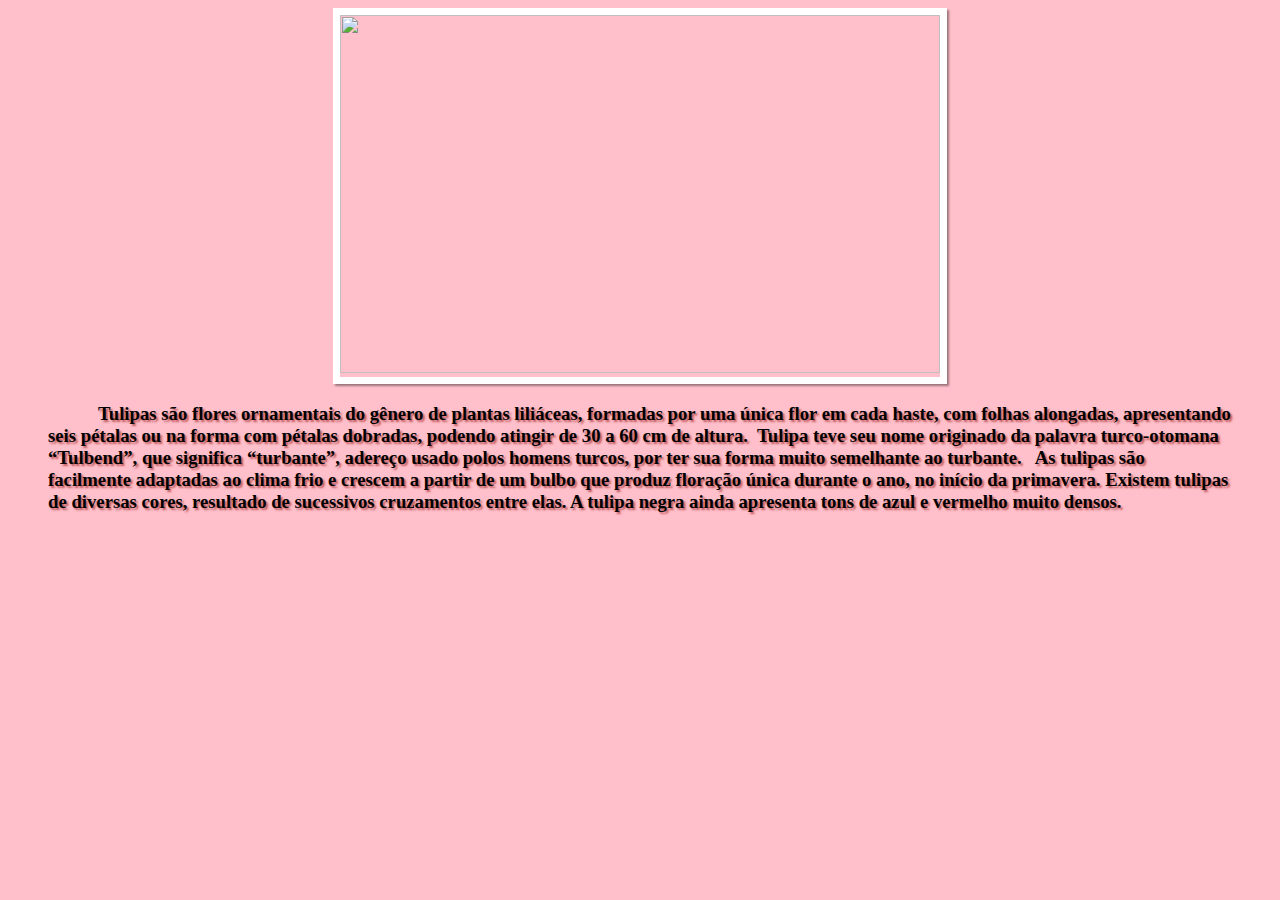
==== index.html @ c51a8dd4 "Atualizando" ====
<!DOCTYPE html>
<meta charset="UTF-8"/>

<title>Tulipas</title>

<head>
    <link rel="stylesheet" href="tulipas-css.css"/>
    <link rel="preconnect" href="https://fonts.googleapis.com">
<link rel="preconnect" href="https://fonts.gstatic.com" crossorigin>
<link href="https://fonts.googleapis.com/css2?family=Playfair+Display:ital,wght@0,400..900;1,400..900&display=swap" rel="stylesheet">

</head>

<body>
<div id="cabeçalho">
    <figure class="titulo">
    <img src="imagem-titulo70.jpg"/>
    <figcaption>
       <span id="titulo"><h1><i>Tulipas</i></h1></span>
        <span id="subtitulo"><h2>A flor mais bela já descoberta</h2></span>
        <span id="subtitulo2"><h3>Segundo o amor da minha vida</h3></span>
    </figcaption>
     </figure>
</div>

<span id="txt"><p><h3>Tulipas são flores ornamentais do gênero de plantas liliáceas, formadas por uma única flor em cada haste, com folhas alongadas, apresentando seis pétalas ou na forma com pétalas dobradas, podendo atingir de 30 a 60 cm de altura.&nbsp; Tulipa teve seu nome originado da palavra turco-otomana “Tulbend”, que significa “turbante”, adereço usado polos homens turcos, por ter sua forma muito semelhante ao turbante. &nbsp; As tulipas são facilmente adaptadas ao clima frio e crescem a partir de um bulbo que produz floração única durante o ano, no início da primavera. Existem tulipas de diversas cores, resultado de sucessivos cruzamentos entre elas. A tulipa negra ainda apresenta tons de azul e    vermelho muito densos.</h3></p></span>


</body>

</html>
---- tulipas-css.css ----
@charset "UTF-8";
 
body {
    background-color: pink;
}

p {
    text-indent: 50px;
}

h2 { 
  color: pink;
  text-shadow: 2px 2px 2px rgba(165, 42, 42, 0.7);
  background-color: rgba(255, 0, 106, 0.473);
}

h3 {
    text-shadow: 2px 2px 2px rgba(165, 42, 42, 0.7);
}
 
/* Formatação do Título*/

figure.titulo {
    position: relative;
    border: 7px solid white;
    box-shadow: 2px 2px 2px rgba(0,0,0,0.4);
    width: fit-content;
    margin: 0 auto;
}

figure.titulo img {
    width: 600px;
    height: 358px;
}

figure.titulo figcaption{
    opacity: 0;
   position: absolute;
   top: 0px;
   background-color: rgba(0,0,0,0.4);
   color: pink;
   padding: 5px;
   width: 600px;
   height: 358px;
   box-sizing: border-box;
   transition: 1s;
}

figure.titulo:hover figcaption{
    opacity: 1;
}

#titulo {
    text-align: center;
    font-family: "Playfair Display", serif;
    font-optical-sizing: auto;
    font-weight: weight;
    font-style: normal;
}

#subtitulo {
    text-align: center;
    
}

#subtitulo2 {
    box-shadow: 4px 4px 4px rgba(165, 42, 42, 0.692);
    text-align: center;
    position: absolute;
    bottom: 0px;
    color: pink;
}

/* Formatação texto antes de tulipa negra*/

#txt {
    text-shadow: 2px 4px 2px rgb(255, 100, 216);
    color: black;
 text-indent: 50px;
 padding-left: 40px;
 padding-right: 40px;
 display: block;
}
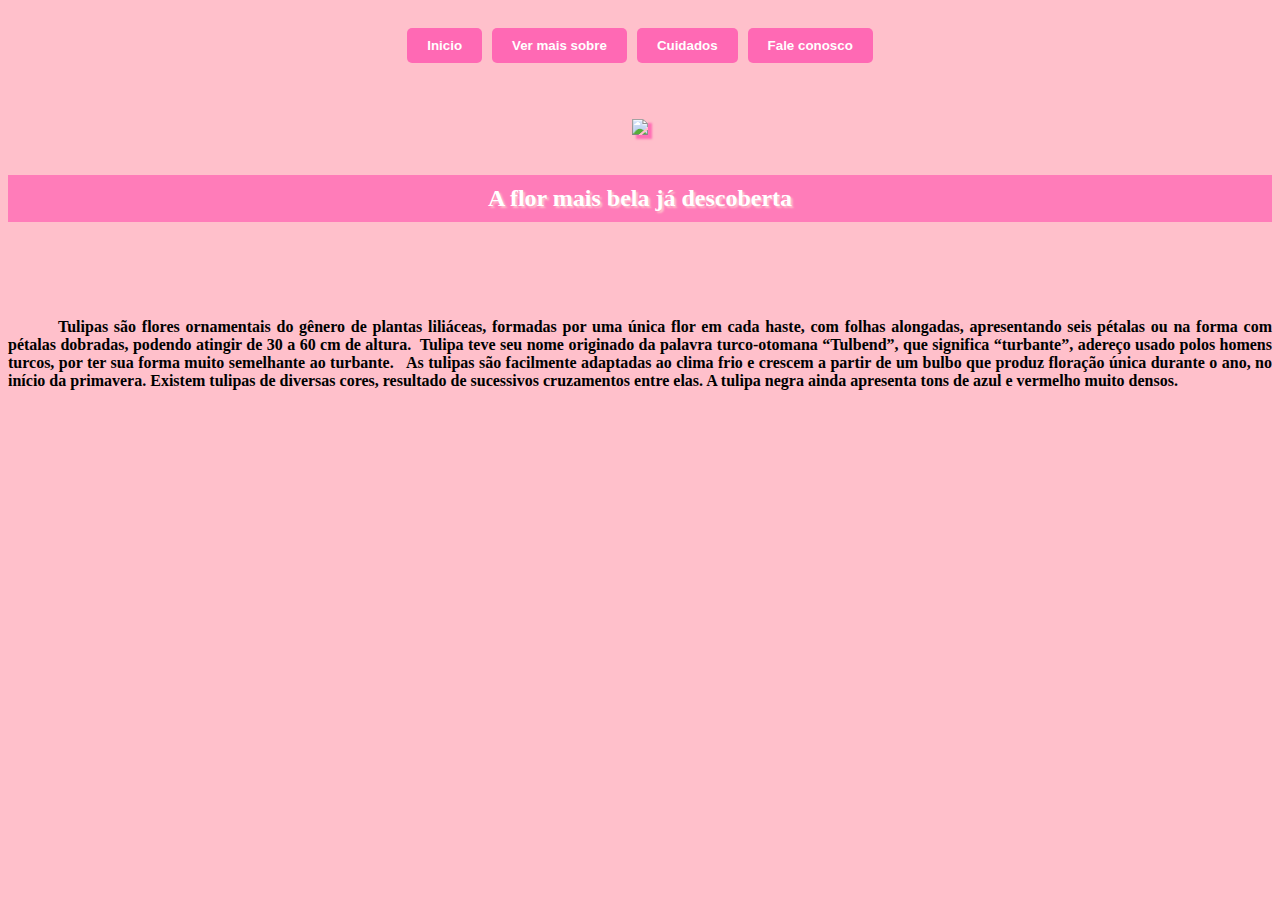
==== commit 8f6de3e3: "Update index.html" ====
--- a/index.html
+++ b/index.html
@@ -4,7 +4,8 @@
 <title>Tulipas</title>
 
 <head>
-    <link rel="stylesheet" href="tulipas-css.css"/>
+    <link rel="stylesheet" href="tulipas-responsivel.css">
+    <!-- Fontes -->
     <link rel="preconnect" href="https://fonts.googleapis.com">
 <link rel="preconnect" href="https://fonts.gstatic.com" crossorigin>
 <link href="https://fonts.googleapis.com/css2?family=Playfair+Display:ital,wght@0,400..900;1,400..900&display=swap" rel="stylesheet">
@@ -12,20 +13,28 @@
 </head>
 
 <body>
+
+  <div id="botoes">
+    <button><strong>Inicio</strong></button>
+    <button><strong>Ver mais sobre</strong></button>
+    <button><strong>Cuidados</strong></button>
+    <button><a href="https://www.instagram.com/lucas_silva8687?igsh=cTRtdjV6cjV1cnYz"  target="_blank"><strong>Fale conosco</strong></a></button>
+  </div>
+
 <div id="cabeçalho">
     <figure class="titulo">
     <img src="imagem-titulo70.jpg"/>
     <figcaption>
        <span id="titulo"><h1><i>Tulipas</i></h1></span>
-        <span id="subtitulo"><h2>A flor mais bela já descoberta</h2></span>
-        <span id="subtitulo2"><h3>Segundo o amor da minha vida</h3></span>
-    </figcaption>
-     </figure>
-</div>
+   </figcaption>
+      </figure>
+    </div>
+        <h2 id="subtitulo">A flor mais bela já descoberta</h2>
+        <h3 id="subtitulo2">Segundo o amor da minha vida: Ieviny Silva</h3>
 
-<span id="txt"><p><h3>Tulipas são flores ornamentais do gênero de plantas liliáceas, formadas por uma única flor em cada haste, com folhas alongadas, apresentando seis pétalas ou na forma com pétalas dobradas, podendo atingir de 30 a 60 cm de altura.&nbsp; Tulipa teve seu nome originado da palavra turco-otomana “Tulbend”, que significa “turbante”, adereço usado polos homens turcos, por ter sua forma muito semelhante ao turbante. &nbsp; As tulipas são facilmente adaptadas ao clima frio e crescem a partir de um bulbo que produz floração única durante o ano, no início da primavera. Existem tulipas de diversas cores, resultado de sucessivos cruzamentos entre elas. A tulipa negra ainda apresenta tons de azul e    vermelho muito densos.</h3></p></span>
+<span id="txt"><p><h4>Tulipas são flores ornamentais do gênero de plantas liliáceas, formadas por uma única flor em cada haste, com folhas alongadas, apresentando seis pétalas ou na forma com pétalas dobradas, podendo atingir de 30 a 60 cm de altura.&nbsp; Tulipa teve seu nome originado da palavra turco-otomana “Tulbend”, que significa “turbante”, adereço usado polos homens turcos, por ter sua forma muito semelhante ao turbante. &nbsp; As tulipas são facilmente adaptadas ao clima frio e crescem a partir de um bulbo que produz floração única durante o ano, no início da primavera. Existem tulipas de diversas cores, resultado de sucessivos cruzamentos entre elas. A tulipa negra ainda apresenta tons de azul e    vermelho muito densos.</h4></p></span>
 
 
 </body>
 
-</html>+</html>
--- a/tulipas-responsivel.css
+++ b/tulipas-responsivel.css
@@ -0,0 +1,179 @@
+@charset "UTF-8";
+
+/* Media Queries para responsividade */
+@media (max-width: 768px) {
+    /* Para telas médias (tablets) */
+    #botoes {
+        flex-direction: column;
+        align-items: center;
+    }
+
+    #txt {
+        padding: 0 15px;
+    }
+}
+
+@media (max-width: 480px) {
+    /* Para telas pequenas (celulares) */
+    h1 {
+        font-size: 1.8em;
+    }
+
+    h2 {
+        font-size: 1.5em;
+    }
+
+    h3 {
+        font-size: 1.2em;
+    }
+
+    #botoes {
+        flex-direction: column;
+        width: 100%;
+    }
+
+    #botoes button {
+        width: 90%;
+        padding: 15px;
+    }
+
+    #txt {
+        padding: 0 10px;
+    }
+}
+@media (max-width: 600px) {
+    .figcaption {
+        font-size: 0.8rem;
+        padding: 5px;
+    }
+}
+
+@media (max-width: 600px) {
+    .figcaption {
+        font-size: 0.8rem;
+        padding: 5px;
+    }
+}
+
+/* Estilo geral */
+body {
+    background-color: pink;
+}
+
+#titulo{
+font-family: 'Playfair Display', serif;
+margin: 0;
+padding: 0;
+box-sizing: border-box;
+}
+
+/* Ajustes no cabeçalho */
+#cabeçalho {
+    display: flex;
+    justify-content: center;
+    align-items: center;
+    position: relative;
+    margin: 20px auto;
+    max-width: 100%;
+}
+   
+
+figure.titulo img {
+    max-width: 100%;
+    height: auto;
+    box-shadow: 4px 4px 2px #ff69b4ee;
+}
+
+figure.titulo figcaption {
+    position: absolute;
+    top: 10px;
+    left: 0px;
+    width: 100%;
+    text-align: center;
+    color: pink;
+    padding: 10px;
+    font-size: 1rem;
+    text-shadow: 2px 2px 2px #ff69b4ee;
+    opacity: 0;
+    transition: 1s;
+}
+
+figure.titulo img:hover + figcaption{
+    opacity: 1;
+}
+
+#subtitulo {
+    text-align: center;
+    margin: 20px 0;
+    font-weight: 900px;
+    color: white;
+    text-shadow: 2px 2px 2px pink;
+    background-color: #ff69b4c7;
+    background-size: auto;
+    background-position: center;
+    padding: 10px;
+    text-align: center;
+    transition: 2s;
+}
+
+#subtitulo:hover{
+    color: blueviolet;
+}
+
+
+#subtitulo2 {
+    font-family: 'Trebuchet MS', 'Lucida Sans Unicode', 'Lucida Grande', 'Lucida Sans', Arial, sans-serif;
+    text-align: center;
+    margin: 20px 0;
+    color: white;
+    text-shadow: 2px 2px 2px #ff69b4;
+    opacity: 0;
+    transition: 2s;
+}
+
+#subtitulo:hover + #subtitulo2{
+    opacity: 1;
+}
+
+/* Ajustes para os botões */
+#botoes {
+    display: flex;
+    justify-content: center;
+    flex-wrap: wrap;
+    gap: 10px;
+    padding: 20px;
+}
+
+button {
+    padding: 10px 20px;
+    background-color: #ff69b4;
+    color: white;
+    border: none;
+    border-radius: 5px;
+    cursor: pointer;
+    transition: 1s;
+}
+
+#botoes button a {
+    text-decoration: none;
+    color: white;
+}
+
+button:hover {
+    background-color: rgba(137, 43, 226, 0.829);
+    color: #ff69b4;
+}
+
+/* Ajustes para o texto */
+#txt {
+    margin: 20px auto;
+    max-width: 800px;
+    padding:0 20px;
+    text-align: justify;
+    text-indent: 50px;
+}
+
+/* Títulos e subtítulos */
+h1, h2, h3, h4 {
+    margin: 10px 0;
+}
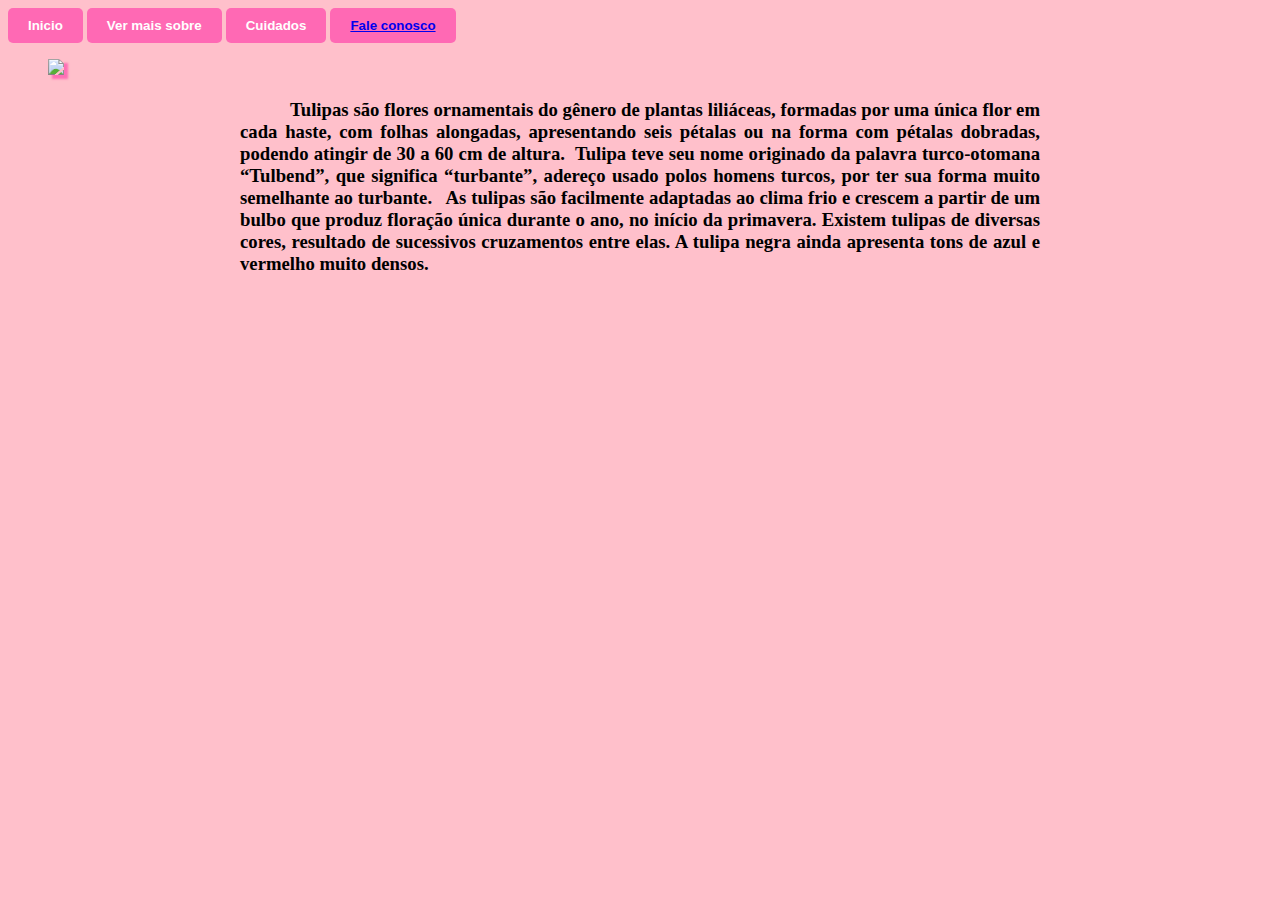
==== commit 23084f45: "Update index.html" ====
--- a/index.html
+++ b/index.html
@@ -13,28 +13,35 @@
 </head>
 
 <body>
+    <div id="interface">
+      
+      <nav class="menu">
+        <button id="i"><strong>Inicio</strong></button>
+        <button id="v"><strong>Ver mais sobre</strong></button>
+        <button id="c"><strong>Cuidados</strong></button>
+        <button id="f"><a href="https://www.instagram.com/lucas_silva8687?igsh=cTRtdjV6cjV1cnYz"  target="_blank"><strong>Fale conosco</strong></a></button>
+      </nav>
+      
+      
+    <figure class="titulo">
+      <img id="img-principal" src="imagem-titulo70.jpg"/>
+      <figcaption>
+        <h1>Tulipas</h1>
+        <h2 id="subtitulo">A flor mais bela já descoberta</h2>
+    </figcaption>
+    </figure>
+      
+      <div class="img-container">
+      </div>
 
-  <div id="botoes">
-    <button><strong>Inicio</strong></button>
-    <button><strong>Ver mais sobre</strong></button>
-    <button><strong>Cuidados</strong></button>
-    <button><a href="https://www.instagram.com/lucas_silva8687?igsh=cTRtdjV6cjV1cnYz"  target="_blank"><strong>Fale conosco</strong></a></button>
-  </div>
-
-<div id="cabeçalho">
-    <figure class="titulo">
-    <img src="imagem-titulo70.jpg"/>
-    <figcaption>
-       <span id="titulo"><h1><i>Tulipas</i></h1></span>
-   </figcaption>
-      </figure>
-    </div>
-        <h2 id="subtitulo">A flor mais bela já descoberta</h2>
-        <h3 id="subtitulo2">Segundo o amor da minha vida: Ieviny Silva</h3>
-
-<span id="txt"><p><h4>Tulipas são flores ornamentais do gênero de plantas liliáceas, formadas por uma única flor em cada haste, com folhas alongadas, apresentando seis pétalas ou na forma com pétalas dobradas, podendo atingir de 30 a 60 cm de altura.&nbsp; Tulipa teve seu nome originado da palavra turco-otomana “Tulbend”, que significa “turbante”, adereço usado polos homens turcos, por ter sua forma muito semelhante ao turbante. &nbsp; As tulipas são facilmente adaptadas ao clima frio e crescem a partir de um bulbo que produz floração única durante o ano, no início da primavera. Existem tulipas de diversas cores, resultado de sucessivos cruzamentos entre elas. A tulipa negra ainda apresenta tons de azul e    vermelho muito densos.</h4></p></span>
+      
 
 
+      <div id="txt">
+          <p><h3>Tulipas são flores ornamentais do gênero de plantas liliáceas, formadas por uma única flor em cada haste, com folhas alongadas, apresentando seis pétalas ou na forma com pétalas dobradas, podendo atingir de 30 a 60 cm de altura.&nbsp; Tulipa teve seu nome originado da palavra turco-otomana “Tulbend”, que significa “turbante”, adereço usado polos homens turcos, por ter sua forma muito semelhante ao turbante. &nbsp; As tulipas são facilmente adaptadas ao clima frio e crescem a partir de um bulbo que produz floração única durante o ano, no início da primavera. Existem tulipas de diversas cores, resultado de sucessivos cruzamentos entre elas. A tulipa negra ainda apresenta tons de azul e    vermelho muito densos.</h3></p>
+      </div>
+      
+</div>
 </body>
 
 </html>
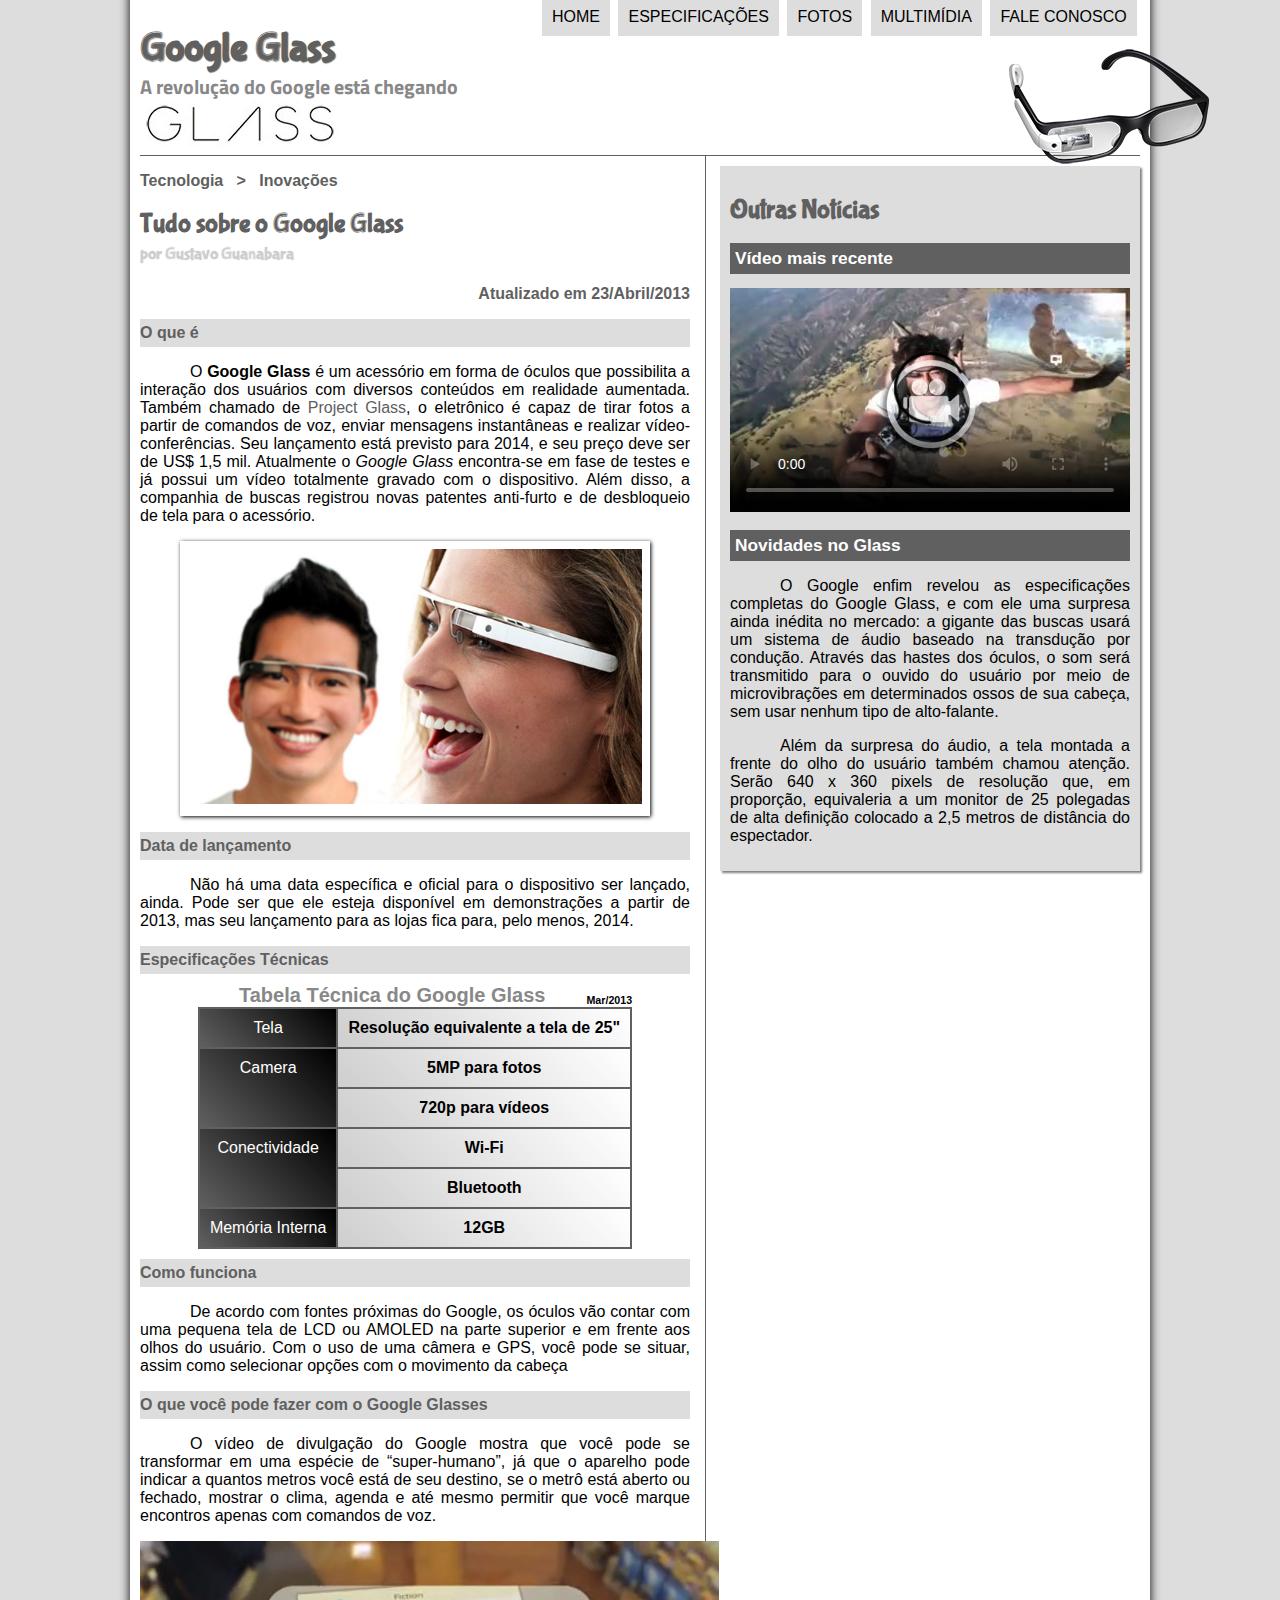
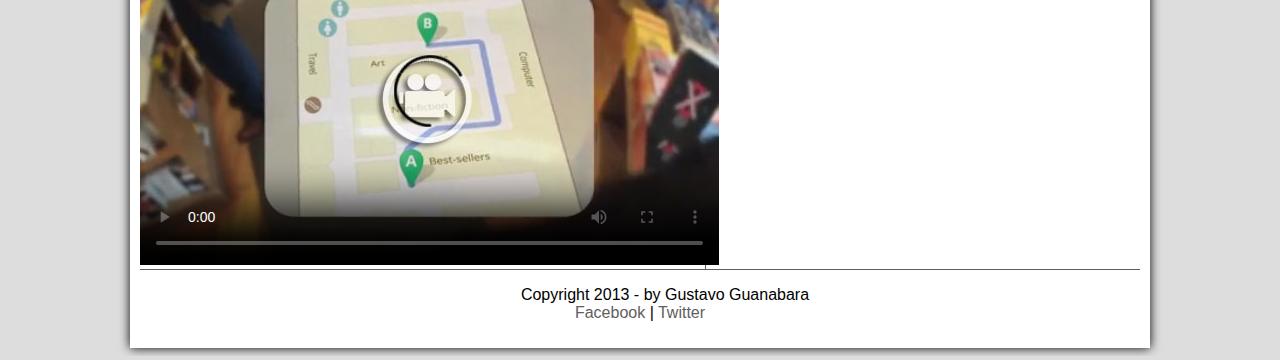
==== commit 27936862: "Add files via upload" ====
--- a/index.html
+++ b/index.html
@@ -1,47 +1,107 @@
-<!DOCTYPE html>
-<meta charset="UTF-8"/>
-
-<title>Tulipas</title>
-
-<head>
-    <link rel="stylesheet" href="tulipas-responsivel.css">
-    <!-- Fontes -->
-    <link rel="preconnect" href="https://fonts.googleapis.com">
-<link rel="preconnect" href="https://fonts.gstatic.com" crossorigin>
-<link href="https://fonts.googleapis.com/css2?family=Playfair+Display:ital,wght@0,400..900;1,400..900&display=swap" rel="stylesheet">
-
-</head>
-
-<body>
-    <div id="interface">
-      
-      <nav class="menu">
-        <button id="i"><strong>Inicio</strong></button>
-        <button id="v"><strong>Ver mais sobre</strong></button>
-        <button id="c"><strong>Cuidados</strong></button>
-        <button id="f"><a href="https://www.instagram.com/lucas_silva8687?igsh=cTRtdjV6cjV1cnYz"  target="_blank"><strong>Fale conosco</strong></a></button>
-      </nav>
-      
-      
-    <figure class="titulo">
-      <img id="img-principal" src="imagem-titulo70.jpg"/>
-      <figcaption>
-        <h1>Tulipas</h1>
-        <h2 id="subtitulo">A flor mais bela já descoberta</h2>
-    </figcaption>
-    </figure>
-      
-      <div class="img-container">
-      </div>
-
-      
-
-
-      <div id="txt">
-          <p><h3>Tulipas são flores ornamentais do gênero de plantas liliáceas, formadas por uma única flor em cada haste, com folhas alongadas, apresentando seis pétalas ou na forma com pétalas dobradas, podendo atingir de 30 a 60 cm de altura.&nbsp; Tulipa teve seu nome originado da palavra turco-otomana “Tulbend”, que significa “turbante”, adereço usado polos homens turcos, por ter sua forma muito semelhante ao turbante. &nbsp; As tulipas são facilmente adaptadas ao clima frio e crescem a partir de um bulbo que produz floração única durante o ano, no início da primavera. Existem tulipas de diversas cores, resultado de sucessivos cruzamentos entre elas. A tulipa negra ainda apresenta tons de azul e    vermelho muito densos.</h3></p>
-      </div>
-      
-</div>
-</body>
-
-</html>
+<!DOCTYPE html>
+<html lang="pt-br">
+
+<head>
+ <meta charset="UTF-8"/>
+  <title>Tudo sobre Google glass</title>
+  <link rel="stylesheet" href="_css/estilo.css"/>
+</head>
+<!--Tag para JS-->
+<script language=""JavaScript src="_javascript/funcoes.js"></script>
+
+<body>
+<div id="interface"> <!-- Divide em páginas -->
+
+ <header id="cabecalho"> <!-- Serve para fazer divisões do cabeçalho -->
+ <hgroup>  <!-- Tudo que estiver entre essas tags sera um grupo -->
+   <h1>Google Glass</h1>
+   <h2>A revolução do Google está chegando</h2>
+ </hgroup>
+
+  <img id="icone" src="_imagens/glass-oculos-preto-peq.png"/>
+
+  <nav id="menu">
+  <h1>Menu Principal</h1>
+ <ul type="disc">
+   <li onmouseover="mudaFoto('_imagens/home.png')" onmouseout="mudaFoto('_imagens/glass-oculos-preto-peq.png')"><a href="index.html">Home</a></li>
+   <li onmouseover="mudaFoto('_imagens/especificacoes.png')" onmouseout="mudaFoto('_imagens/glass-oculos-preto-peq.png')"><a href="specs.html">Especificações</a></li> 
+   <li onmousemove="mudaFoto('_imagens/fotos.png')" onmouseout="mudaFoto('_imagens/glass-oculos-preto-peq.png')"><a href="fotos.html">Fotos</a></li>
+   <li onmousemove="mudaFoto('_imagens/multimidia.png')" onmouseout="mudaFoto('_imagens/glass-oculos-preto-peq.png')"><a href="multimidia.html">Multimídia</a></li>
+   <li onmousemove="mudaFoto('_imagens/contato.png')" onmouseout="mudaFoto('_imagens/glass-oculos-preto-peq.png')"><a href="fale-conosco.html">Fale conosco</a></li>
+   </ul>
+ </nav>
+
+</header>
+
+<section id="corpo"> 
+  <article id="noticia-principal">
+ <header id="cabecalho-artigo">
+ <hgroup>
+ <h3>Tecnologia &nbsp; > &nbsp; Inovações</h3>
+ <h1>Tudo sobre o Google Glass</h1>
+ <h2>por Gustavo Guanabara</h2>
+ <h3 class="direita">Atualizado em 23/Abril/2013</h3>
+ </hgroup>
+ </header>
+
+<h2>O que é</h2>       <!--A tag p indica que certa parte do texto é um parágrafo-->
+<p>O <span style="font-weight: 900;">Google Glass</span> é um acessório em forma de óculos que possibilita a interação dos usuários com diversos conteúdos em realidade aumentada. Também chamado de <a href="http://glass.google.com" target="_blank">Project Glass</a>, o eletrônico é capaz de tirar fotos a partir de comandos de voz, enviar mensagens instantâneas e realizar vídeo&shy;con&shy;ferên&shy;cias. Seu lançamento está previsto para 2014, e seu preço deve ser de US$ 1,5 mil. Atualmente o <em>Google Glass</em> encontra-se em fase de testes e já possui um vídeo totalmente gravado com o dispositivo. Além disso, a companhia de buscas registrou novas patentes anti-furto e de desbloqueio de tela para o acessório.</p>
+
+<figure class="foto-legenda">
+ <img src="_imagens/glass-quadro-homem-mulher.jpg"/>
+ <figcaption>
+   <h3> Google glass</h3>
+   <p>Uma nova forma de ver o mundo.</p>
+  </figcaption>
+</figure>
+
+<h2>Data de lançamento</h2>
+<p>Não há uma data específica e oficial para o dispositivo ser lançado, ainda. Pode ser que ele esteja disponível em demonstrações a partir de 2013, mas seu lançamento para as lojas fica para, pelo menos, 2014.</p>
+
+<h2>Especificações Técnicas</h2>
+
+<!--Tabela-->
+<table id="tabelaspec">
+<caption>Tabela Técnica do Google Glass <span>Mar/2013</span></caption>
+
+<tr><td class="ce">Tela</td> <td class="cd">Resolução equivalente a tela de 25"</td></tr>
+<tr><td rowspan="2" class="ce">Camera</td> <td class="cd">5MP para fotos</td></tr>
+<tr><td class="cd"> 720p para vídeos</td></tr>
+<tr><td rowspan="2" class="ce">Conectividade</td> <td class="cd"> Wi-Fi</td></tr>
+<tr><td class="cd">Bluetooth</td></tr>
+<tr><td class="ce">Memória Interna</td> <td class="cd"> 12GB</td></tr>
+</table>
+
+<h2>Como funciona</h2>
+<p>De acordo com fontes próximas do Google, os óculos vão contar com uma pequena tela de LCD ou AMOLED na parte superior e em frente aos olhos do usuário. Com o uso de uma câmera e GPS, você pode se situar, assim como selecionar opções com o movimento da cabeça</p>
+
+<h2>O que você pode fazer com o Google Glasses</h2>
+<p>O vídeo de divulgação do Google mostra que você pode se transformar em uma espécie de “super-<wbr/>humano”, já que o aparelho pode indicar a quantos metros você está de seu destino, se o metrô está aberto ou fechado, mostrar o clima, agenda e até mesmo permitir que você marque encontros apenas com comandos de voz.</p>
+
+<video id="filme" controls="controls" poster="_imagens/video-mini01.jpg">
+   <source src="_media/one-day.mp4"/>
+</video>
+
+</article>
+  </section>
+    <aside id="lateral">
+      <h1>Outras Notícias</h1>
+        <h2>Vídeo mais recente</h2>
+
+<video id="filme" controls="controls" poster="_imagens/video-mini02.jpg">
+   <source src="_media/how-it-feels.mp4"/>
+</video>
+
+<h2>Novidades no Glass</h2>
+<p>O Google enfim revelou as especificações completas do Google Glass, e com ele uma surpresa ainda inédita no mercado: a gigante das buscas usará um sistema de áudio baseado na transdução por condução. Através das hastes dos óculos, o som será transmitido para o ouvido do usuário por meio de microvibrações em determinados ossos de sua cabeça, sem usar nenhum tipo de alto-falante.</p>
+
+<p>Além da surpresa do áudio, a tela montada a frente do olho do usuário também chamou atenção. Serão 640 x 360 pixels de resolução que, em proporção, equivaleria a um monitor de 25 polegadas de alta definição colocado a 2,5 metros de distância do espectador.</p>
+</aside>
+<footer id="rodape">
+<p>Copyright 2013 - by Gustavo Guanabara<br/>
+<a href="http://facebook.com/cursosemvideo" target="_blank">Facebook</a> | <a href="http://twitter.com/cursosemvideo" target="_blank">Twitter</a></p>
+</div>
+</footer>
+</body>
+
+</html>--- a/_css/estilo.css
+++ b/_css/estilo.css
@@ -0,0 +1,248 @@
+@charset "UTF-8";
+@import url('https://fonts.googleapis.com/css2?family=Playwrite+GB+S:ital,wght@0,100..400;1,100..400&family=Titillium+Web&display=swap');
+@font-face {
+  font-family: 'FonteLogo';
+  src: url("/_fonts/bubblegum-sans-regular.otf");
+}
+
+body {
+    background-color: #ddd;
+    color: rgba(0,0,0,1);
+    font-family: arial, sans-serif;
+   }
+
+div#interface {
+  width: 1000px;
+  background-color: #fff;
+  margin: -20px auto 0px auto; /* cima direita baixo esquerda*/
+  box-shadow: 0px 0px 10px black; /*deslocamento: lateral vertical espalhamento da sombra e cor*/
+  padding: 10px;
+  height: fit-content;
+}
+
+
+header#cabecalho img#icone{
+  position: absolute;
+  left: 1009px;
+  top: 45px;
+}
+
+header#cabecalho {
+   border-bottom: 1px #606060 solid;
+   height:130px;
+   background: url("/_imagens/glass-logo-peq.jpg") no-repeat 0px 75px; /*Posicionamento lateral e vertical*/
+}
+
+header#cabecalho h1 {
+  font-family: 'FonteLogo', sans-serif;
+  font-size: 30pt;
+  color: #606060;
+  text-shadow: 1px 1px 1px rgba(0, 0,0,0.6);
+  padding: 0px;
+  margin-bottom: 0px;
+}
+
+header#cabecalho h2 {
+  font-family: 'Titillium Web', sans-serif;
+  color: #888;
+  font-size: 15pt;
+  padding: 0px;
+  margin-top: 0px;
+}
+
+p {
+    text-align: justify;
+    text-indent: 50px;
+  }
+
+a{
+  color: #606060;
+  text-decoration: none;
+}
+
+a:hover {
+  text-decoration: underline;
+}
+
+/*Formatação com legenda*/
+
+figure.foto-legenda {
+    position: relative;
+ border: 8px solid white;
+ box-shadow: 1px 1px 4px black;
+}
+
+figure.foto-legenda img {
+    width: 100%;
+    height: 100%;
+   }
+
+   figure.foto-legenda figcaption {
+    opacity: 0;
+    position: absolute;
+    top: 0px;
+    background-color: rgba(0, 0,0,0.4);
+    color: white;
+    width: 100%;
+    height: 100%;
+    padding: 10px;
+    box-sizing: border-box;
+    transition: opacity 1s;
+   }
+
+   figure.foto-legenda:hover figcaption {
+    opacity: 1;
+   }
+
+   /*Formatação do menu*/
+
+nav#menu {
+  display: block;
+  position: absolute;
+  top: -20px;
+  left: 500px;
+}
+
+nav#menu ul {
+    list-style: none;
+    text-transform: uppercase;
+  }
+
+  nav#menu li {
+    display: inline-block;
+    background-color: #ddd;
+    padding: 10px;
+    margin: 2px;
+    transition: 1s;
+  }
+
+  nav#menu li:hover{
+    background-color: #606060;
+  }
+
+nav#menu h1 {
+    display: none;
+  }
+
+  nav#menu a{
+    color: #000;
+    text-decoration: none;
+  }
+
+  nav#menu a:hover{
+    color: #fff;
+    text-decoration: underline;
+  }
+
+  /*Formatação e divisão  das partes da página*/
+
+  section#corpo {
+    display: block;
+    width: 550px;
+    float: left;
+    border-right: 1px solid #606060;
+    padding-right: 15px;
+  }
+
+  article#noticia-principal h2{
+    font-size: 12pt;
+    color: #606060;
+    background-color: #ddd;
+    padding: 5px 0px 5px 0px;
+    margin: 10px 0px 10px 0px;
+  }
+
+  header#cabecalho-artigo h1 {
+    font-family: 'FonteLogo', sans-serif;
+    font-size: 20pt;
+    color: #606060;
+    margin-bottom: 0px;
+  }
+
+  header#cabecalho-artigo h2 {
+    font-family: 'FonteLogo', sans-serif;
+    color: #cecece;
+    font-size: 13pt;
+    background-color: #fff;
+    margin: 0px;
+  }
+
+  header#cabecalho-artigo h3 {
+    font-size: 12pt;
+    color: #606060;
+  }
+
+  .direita {
+    text-align: right;
+  }
+
+aside#lateral {
+    display: block;
+    width: 400px;
+    float: right;
+    background-color: #dddddd;
+    padding: 10px;
+    margin-top: 10px;
+    box-shadow: 2px 2px 2px rgba(0,0,0,0.5);
+  }
+
+aside#lateral h1 {
+    font-family: 'FonteLogo', sans-serif;
+    font-size: 20pt;
+    color: #606060;
+}
+
+aside#lateral h2 {
+    background-color: #606060;
+    font-size: 13pt;
+    color: #fff;
+    padding: 5px;
+}
+
+footer#rodape {
+    clear: both;
+    border-top: 1px solid #606060;
+}
+
+footer#rodape p {
+    text-align: center;
+}
+
+table#tabelaspec {
+    border: 1px solid #606060;
+    border-spacing: 0px;
+    margin-left: auto;
+    margin-right: auto;
+  }
+  
+  table#tabelaspec td{
+    border: 1px solid #606060;
+    padding: 10px;
+    text-align: center;
+    vertical-align: middle;
+}
+
+table#tabelaspec td.ce {
+  color: white;
+    background: linear-gradient(45deg, #606060, #000);
+    vertical-align: top;
+  }
+  
+  table#tabelaspec td.cd {
+    background: linear-gradient(45deg, #cecece, #fff);
+    font-weight: bold;
+}
+
+table#tabelaspec caption {
+    color: #888;
+    font-size: 15pt;
+    font-weight: bolder;
+}
+
+table#tabelaspec caption span {
+    display: block;
+    float: right;
+    color: #000;
+    font-size: 8pt;
+    margin-top: 10px;
+  }
